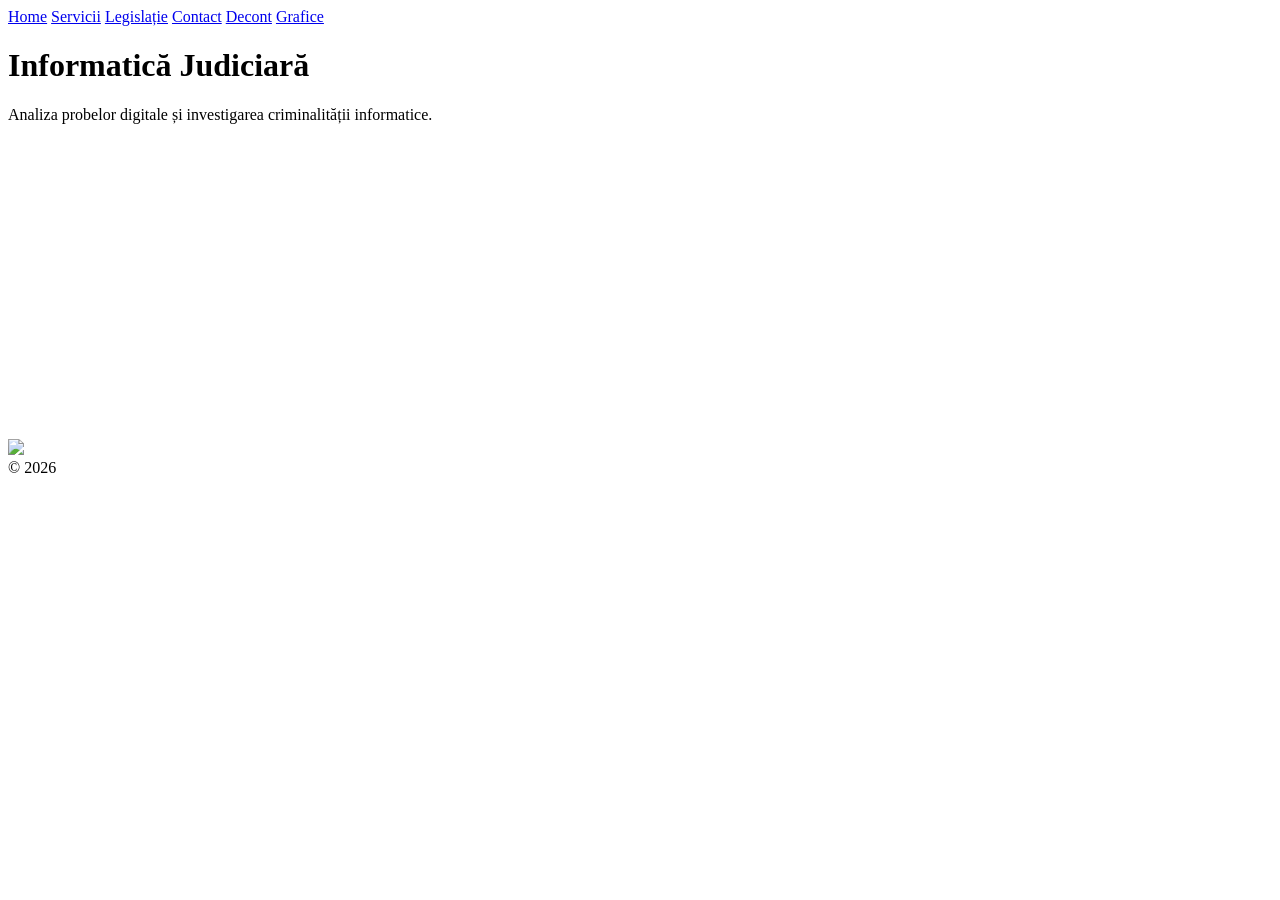
==== index.html @ 992c6faa "Add files via upload" ====
<!DOCTYPE html>
<html>
<head>
    <title>Informatică Judiciară</title>
    <link rel="stylesheet" href="css/style.css">
</head>
<body>

<nav>
    <a href="index.html">Home</a>
    <a href="servicii.html">Servicii</a>
    <a href="legislatie.html">Legislație</a>
    <a href="contact.html">Contact</a>
    <a href="decont.html">Decont</a>
    <a href="grafice.html">Grafice</a>
</nav>

<h1>Informatică Judiciară</h1>
<p>Analiza probelor digitale și investigarea criminalității informatice.</p>

<img src="images/digital_forensics.png" width="400">
<iframe 
  width="560" 
  height="315" 
  src="https://www.youtube.com/embed/8hly31xKli0"
  title="YouTube video player"
  frameborder="0"
  allow="accelerometer; autoplay; clipboard-write; encrypted-media; gyroscope; picture-in-picture"
  allowfullscreen>
</iframe>

<footer>© 2026</footer>

</body>
</html>
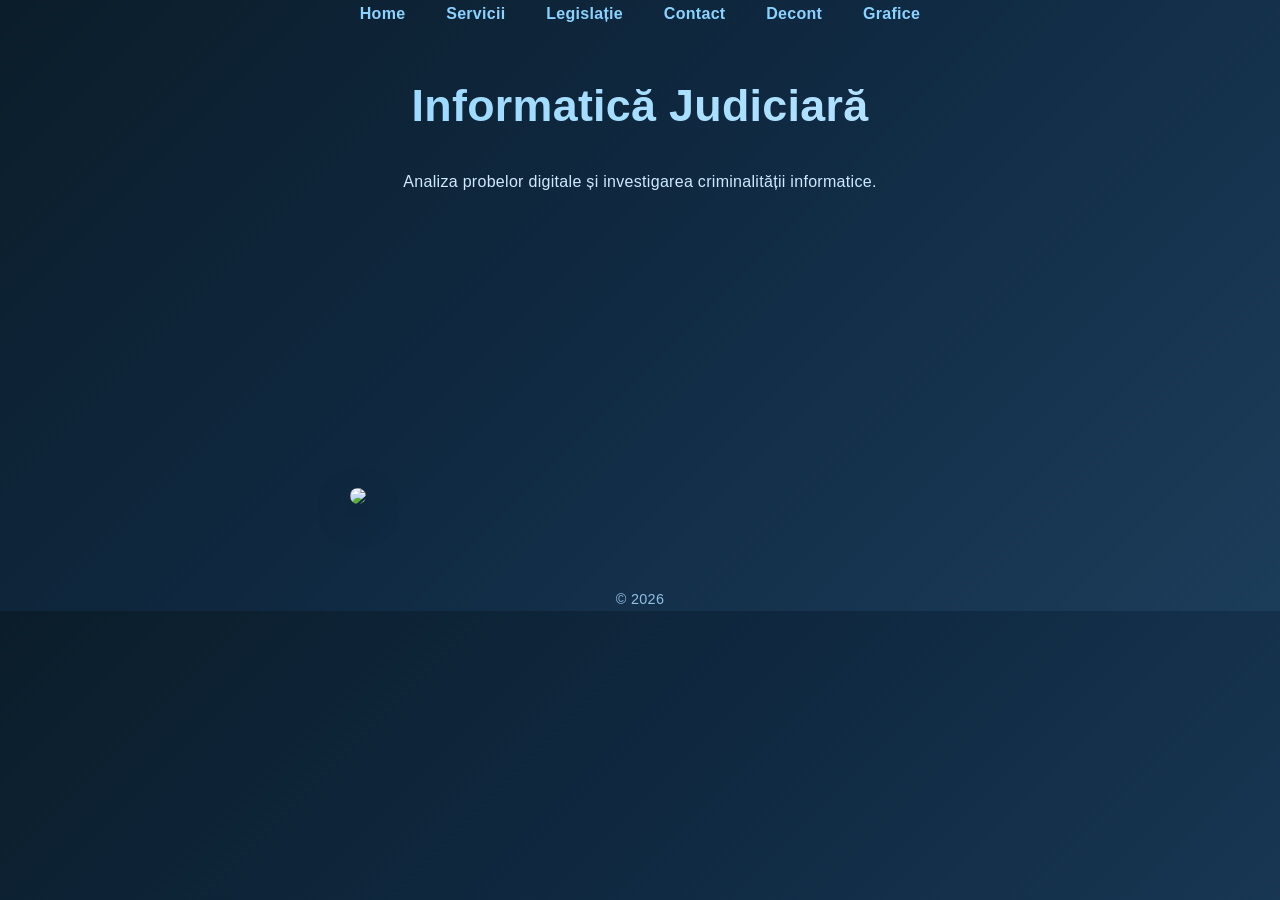
==== commit bbcfe956: "Update index.html" ====
--- a/index.html
+++ b/index.html
@@ -2,7 +2,7 @@
 <html>
 <head>
     <title>Informatică Judiciară</title>
-    <link rel="stylesheet" href="css/style.css">
+    <link rel="stylesheet" href="style.css">
 </head>
 <body>
 
@@ -32,4 +32,4 @@
 <footer>© 2026</footer>
 
 </body>
-</html>+</html>
--- a/style.css
+++ b/style.css
@@ -0,0 +1,202 @@
+* {
+  margin: 0;
+  padding: 0;
+  box-sizing: border-box;
+}
+
+body {
+  font-family: 'Inter', 'Segoe UI', Arial, sans-serif;
+  background: linear-gradient(135deg, #0b1d2a, #102a43, #1c3d5a);
+  color: #eaf4ff;
+  line-height: 1.7;
+  text-align: center;
+  letter-spacing: 0.3px;
+}
+
+.container {
+  max-width: 950px;
+  margin: 60px auto;
+  padding: 25px;
+}
+
+nav {
+  margin-bottom: 40px;
+}
+
+nav a {
+  margin: 0 18px;
+  text-decoration: none;
+  font-weight: 600;
+  color: #8bd3ff;
+  position: relative;
+  transition: all 0.3s ease;
+}
+
+nav a::after {
+  content: "";
+  position: absolute;
+  width: 0%;
+  height: 2px;
+  left: 0;
+  bottom: -5px;
+  background: #8bd3ff;
+  transition: 0.3s;
+}
+
+nav a:hover {
+  color: #ffffff;
+}
+
+nav a:hover::after {
+  width: 100%;
+}
+
+h1 {
+  font-size: 2.8rem;
+  margin-bottom: 25px;
+  background: linear-gradient(90deg, #8bd3ff, #c2e9ff);
+  background-clip: text;
+  -webkit-background-clip: text;
+  -webkit-text-fill-color: transparent;
+}
+
+p {
+  margin-bottom: 18px;
+  color: #cfeaff;
+}
+
+ul {
+  list-style: none;
+  margin: 25px 0;
+}
+
+ul li {
+  margin: 10px 0;
+  color: #d9f1ff;
+}
+
+table {
+  width: 100%;
+  border-collapse: collapse;
+  margin: 30px 0;
+  background: rgba(255, 255, 255, 0.05);
+  border-radius: 14px;
+  overflow: hidden;
+  backdrop-filter: blur(12px);
+  box-shadow: 0 10px 30px rgba(0, 0, 0, 0.25);
+}
+
+table th,
+table td {
+  padding: 14px;
+}
+
+table tr:nth-child(even) {
+  background: rgba(255, 255, 255, 0.04);
+}
+
+img {
+  margin: 25px;
+  max-width: 100%;
+  border-radius: 16px;
+  box-shadow: 0 12px 35px rgba(0, 0, 0, 0.35);
+  transition: transform 0.4s ease, box-shadow 0.4s ease;
+}
+
+img:hover {
+  transform: scale(1.03);
+  box-shadow: 0 18px 45px rgba(0, 0, 0, 0.45);
+}
+
+.card {
+  background: rgba(255, 255, 255, 0.06);
+  padding: 25px;
+  border-radius: 18px;
+  margin: 25px 0;
+  backdrop-filter: blur(14px);
+  box-shadow: 0 12px 35px rgba(0, 0, 0, 0.25);
+  transition: transform 0.3s ease, box-shadow 0.3s ease;
+}
+
+.card:hover {
+  transform: translateY(-6px);
+  box-shadow: 0 18px 45px rgba(0, 0, 0, 0.35);
+}
+
+footer {
+  margin-top: 50px;
+  font-size: 0.9rem;
+  color: #a8d8ff;
+  opacity: 0.85;
+}
+
+.timeline {
+  width: 100%;
+  max-width: 900px;
+}
+
+.days {
+  display: grid;
+  grid-template-columns: repeat(5, 1fr);
+  margin-left: 250px;
+  font-weight: bold;
+  margin-bottom: 10px;
+}
+
+.gantt {
+  display: flex;
+  flex-direction: column;
+  gap: 10px;
+}
+
+.row {
+  display: flex;
+  align-items: center;
+}
+
+.task {
+  width: 250px;
+  font-weight: bold;
+}
+
+.bar {
+  height: 20px;
+  background: #2d6cdf;
+  border-radius: 5px;
+}
+
+/* poziționare pe timeline */
+.b1 { width: 20%; }
+.b2 { width: 40%; }
+.b3 { width: 60%; }
+.b4 { width: 80%; }
+.b5 { width: 70%; }
+.b6 { width: 100%; }
+
+.kanban {
+  display: flex;
+  gap: 20px;
+  max-width: 1200px;
+  margin: 40px auto;
+}
+
+.column {
+  flex: 1;
+  background: rgba(255,255,255,0.06);
+  padding: 15px;
+  border-radius: 14px;
+  backdrop-filter: blur(12px);
+}
+
+.column h3 {
+  color: #8bd3ff;
+  margin-bottom: 10px;
+}
+
+.card {
+  background: rgba(255,255,255,0.08);
+  padding: 10px;
+  margin: 10px 0;
+  border-radius: 10px;
+  color: #eaf4ff;
+}
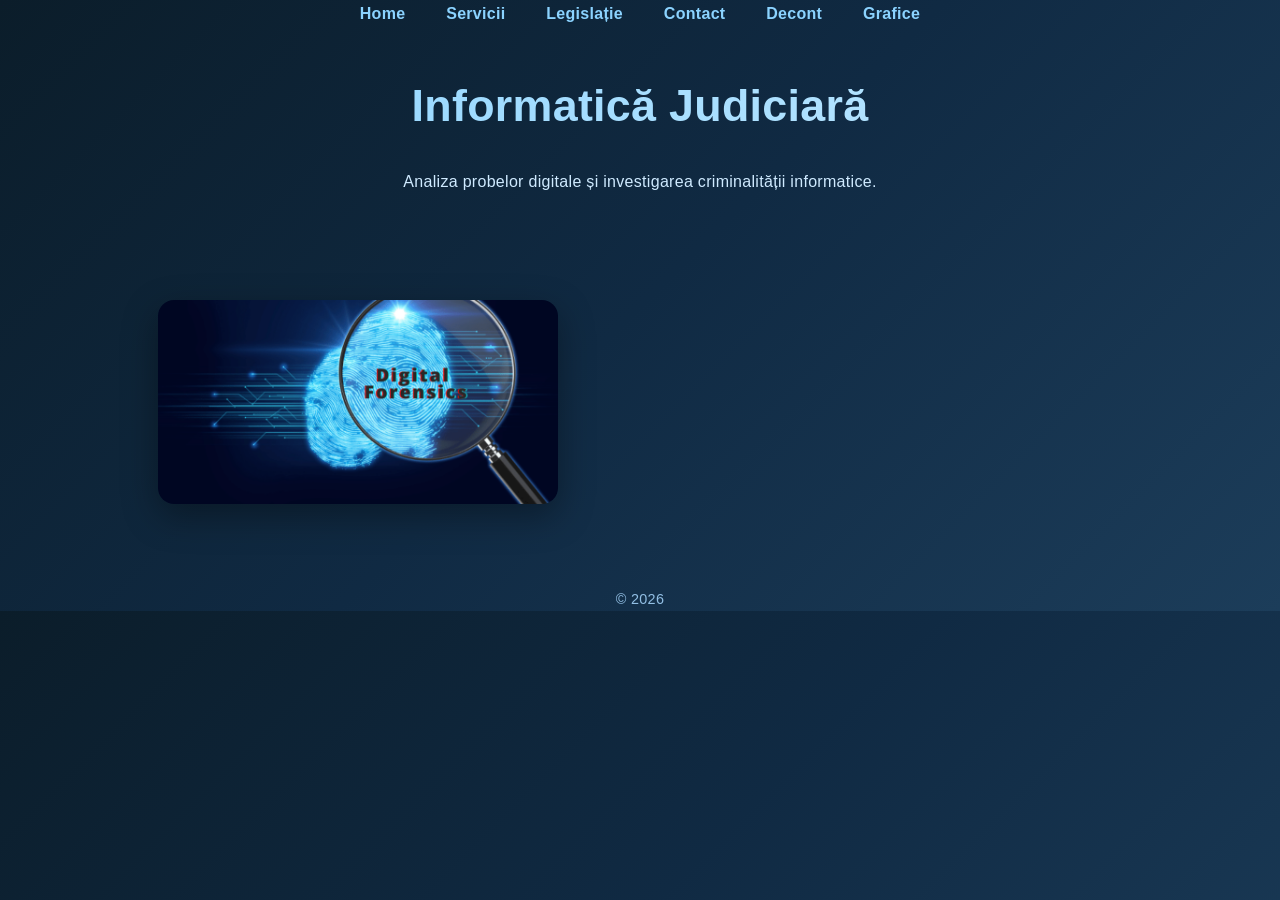
==== commit c0fefacb: "Update index.html" ====
--- a/index.html
+++ b/index.html
@@ -18,7 +18,7 @@
 <h1>Informatică Judiciară</h1>
 <p>Analiza probelor digitale și investigarea criminalității informatice.</p>
 
-<img src="images/digital_forensics.png" width="400">
+<img src="digital_forensics.png" width="400">
 <iframe 
   width="560" 
   height="315" 
